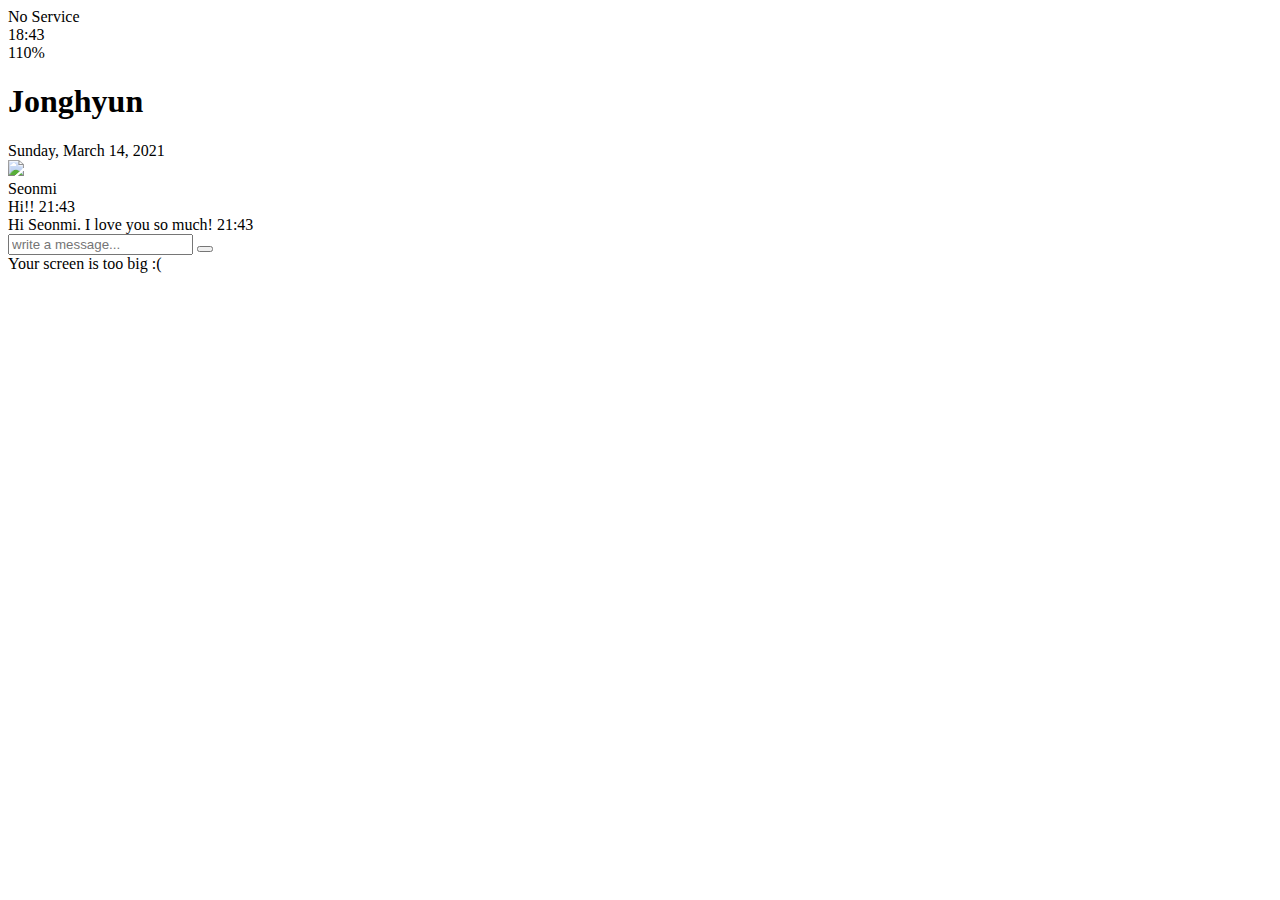
==== chat.html @ 73138e9d "first_clone" ====
<!DOCTYPE html>
<html lang="en">
  <head>
    <link rel="stylesheet" href="css/styles.css" />
    <meta charset="UTF-8" />
    <meta http-equiv="X-UA-Compatible" content="IE=edge" />
    <meta name="viewport" content="width=device-width, initial-scale=1.0" />
    <title>Chat w/ Jonghyun - Kokoa Clone</title>
  </head>
  <body id="chat-screen">
    <div class="status-bar">
      <div class="status-bar__column">
        <span>No Service</span>
        <i class="fas fa-wifi"></i>
      </div>
      <div class="status-bar__column">
        <span>18:43</span>
      </div>
      <div class="status-bar__column">
        <span>110%</span>
        <i class="fas fa-battery-full fa-lg"></i>
        <i class="fas fa-bolt"></i>
      </div>
    </div>

    <header class="alt-header">
      <div class="alt-header__column">
        <a href="chats.html"> <i class="fas fa-angle-left fa-3x"></i></a>
      </div>
      <div class="alt-header__column">
        <h1 class="alt-header__title">Jonghyun</h1>
      </div>
      <div class="alt-header__column">
        <span><i class="fas fa-search fa-lg"></i></span>
        <span><i class="fas fa-bars fa-lg"></i></span>
      </div>
    </header>

    <main class="main-screen main-chat">
      <div class="chat__timestamp">Sunday, March 14, 2021</div>

      <div class="message-row">
        <img src="img/profile.jpg" />
        <div class="message-row__content">
          <span class="message__author">Seonmi</span>
          <div class="message__info">
            <span class="message__bubble">Hi!!</span>
            <span class="message__time">21:43</span>
          </div>
        </div>
      </div>

      <div class="message-row message-row--own">
        <div class="message-row__content">
          <div class="message__info">
            <span class="message__bubble">Hi Seonmi. I love you so much!</span>
            <span class="message__time">21:43</span>
          </div>
        </div>
      </div>
    </main>
    <form class="reply">
      <div class="reply__column">
        <i class="far fa-plus-square fa-2x"></i>
      </div>
      <div class="reply__column">
        <input type="text" placeholder="write a message..." />
        <i class="far fa-smile-beam fa-2x"></i>
        <button>
          <i class="fas fa-arrow-up fa-2x"></i>
        </button>
      </div>
    </form>

    <div id="no-mobile">Your screen is too big :(</div>

    <script
      src="https://kit.fontawesome.com/6478f529f2.js"
      crossorigin="anonymous"
    ></script>
  </body>
</html>
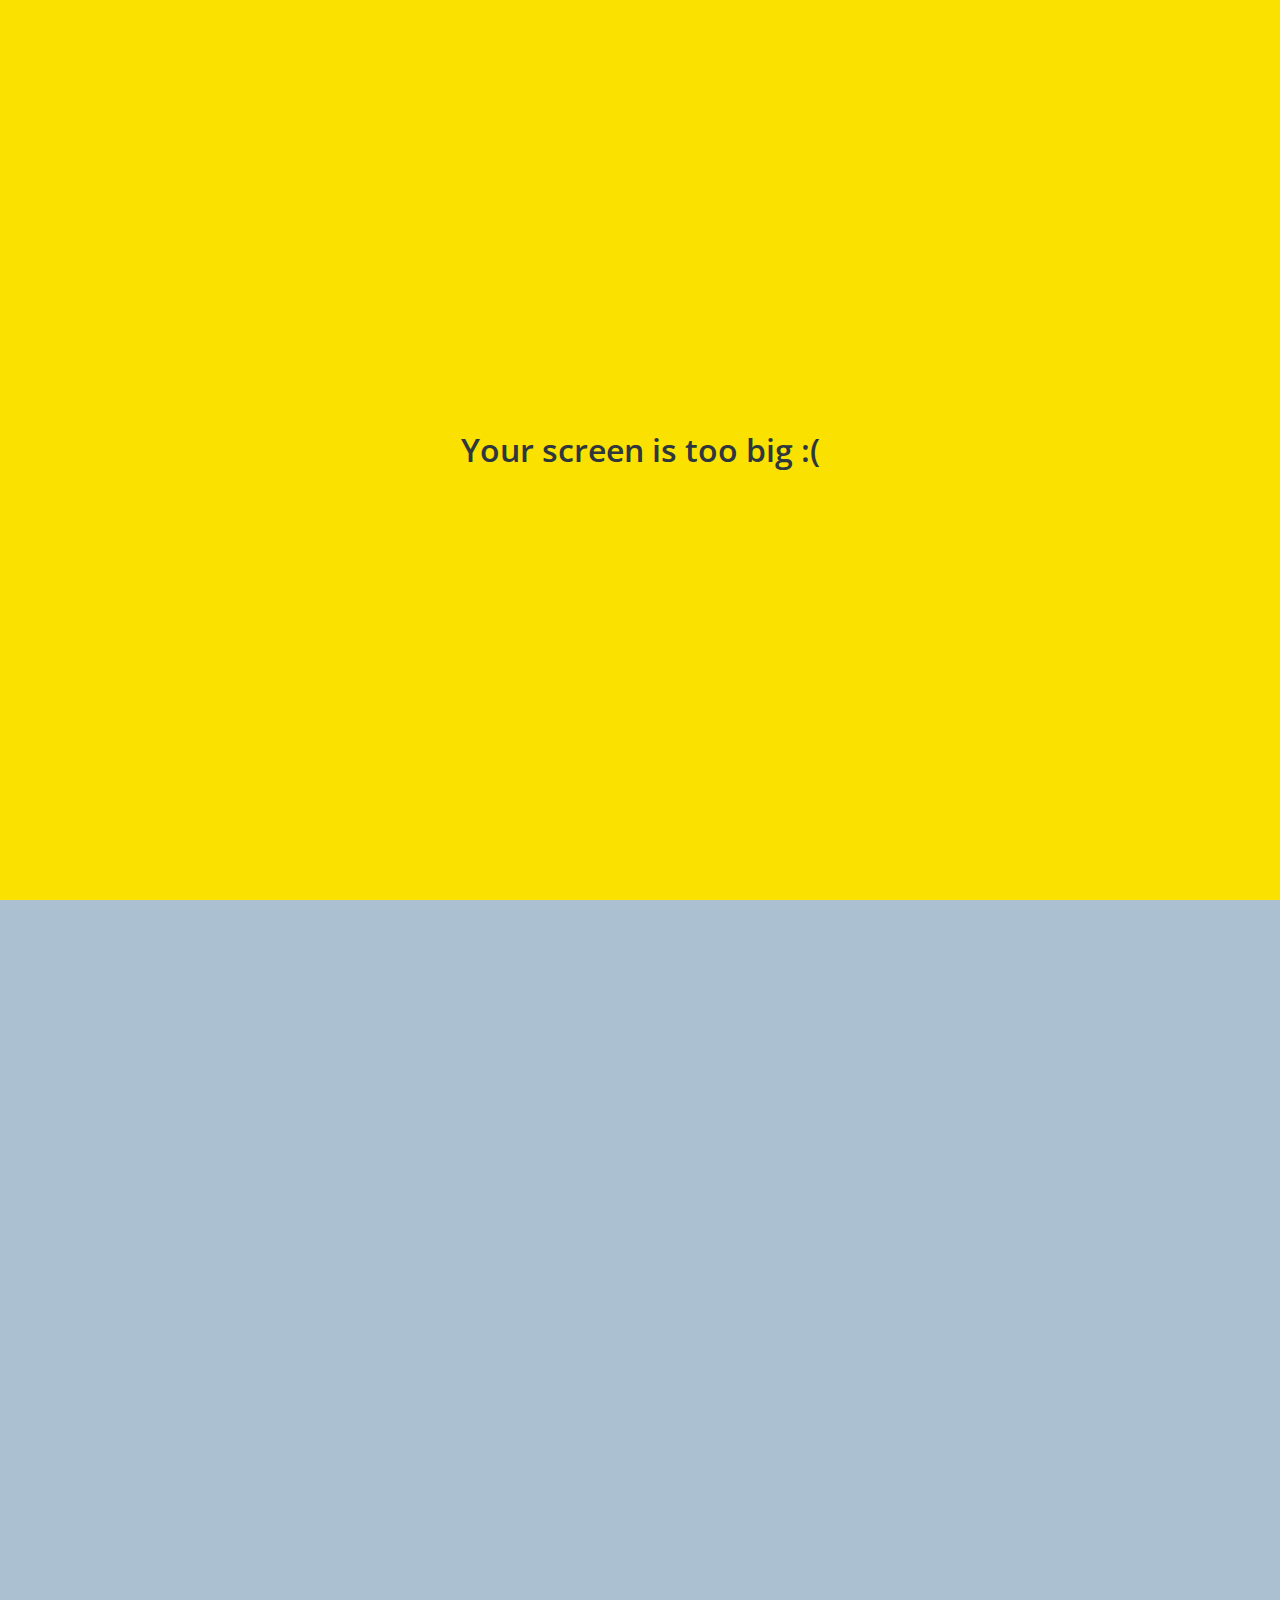
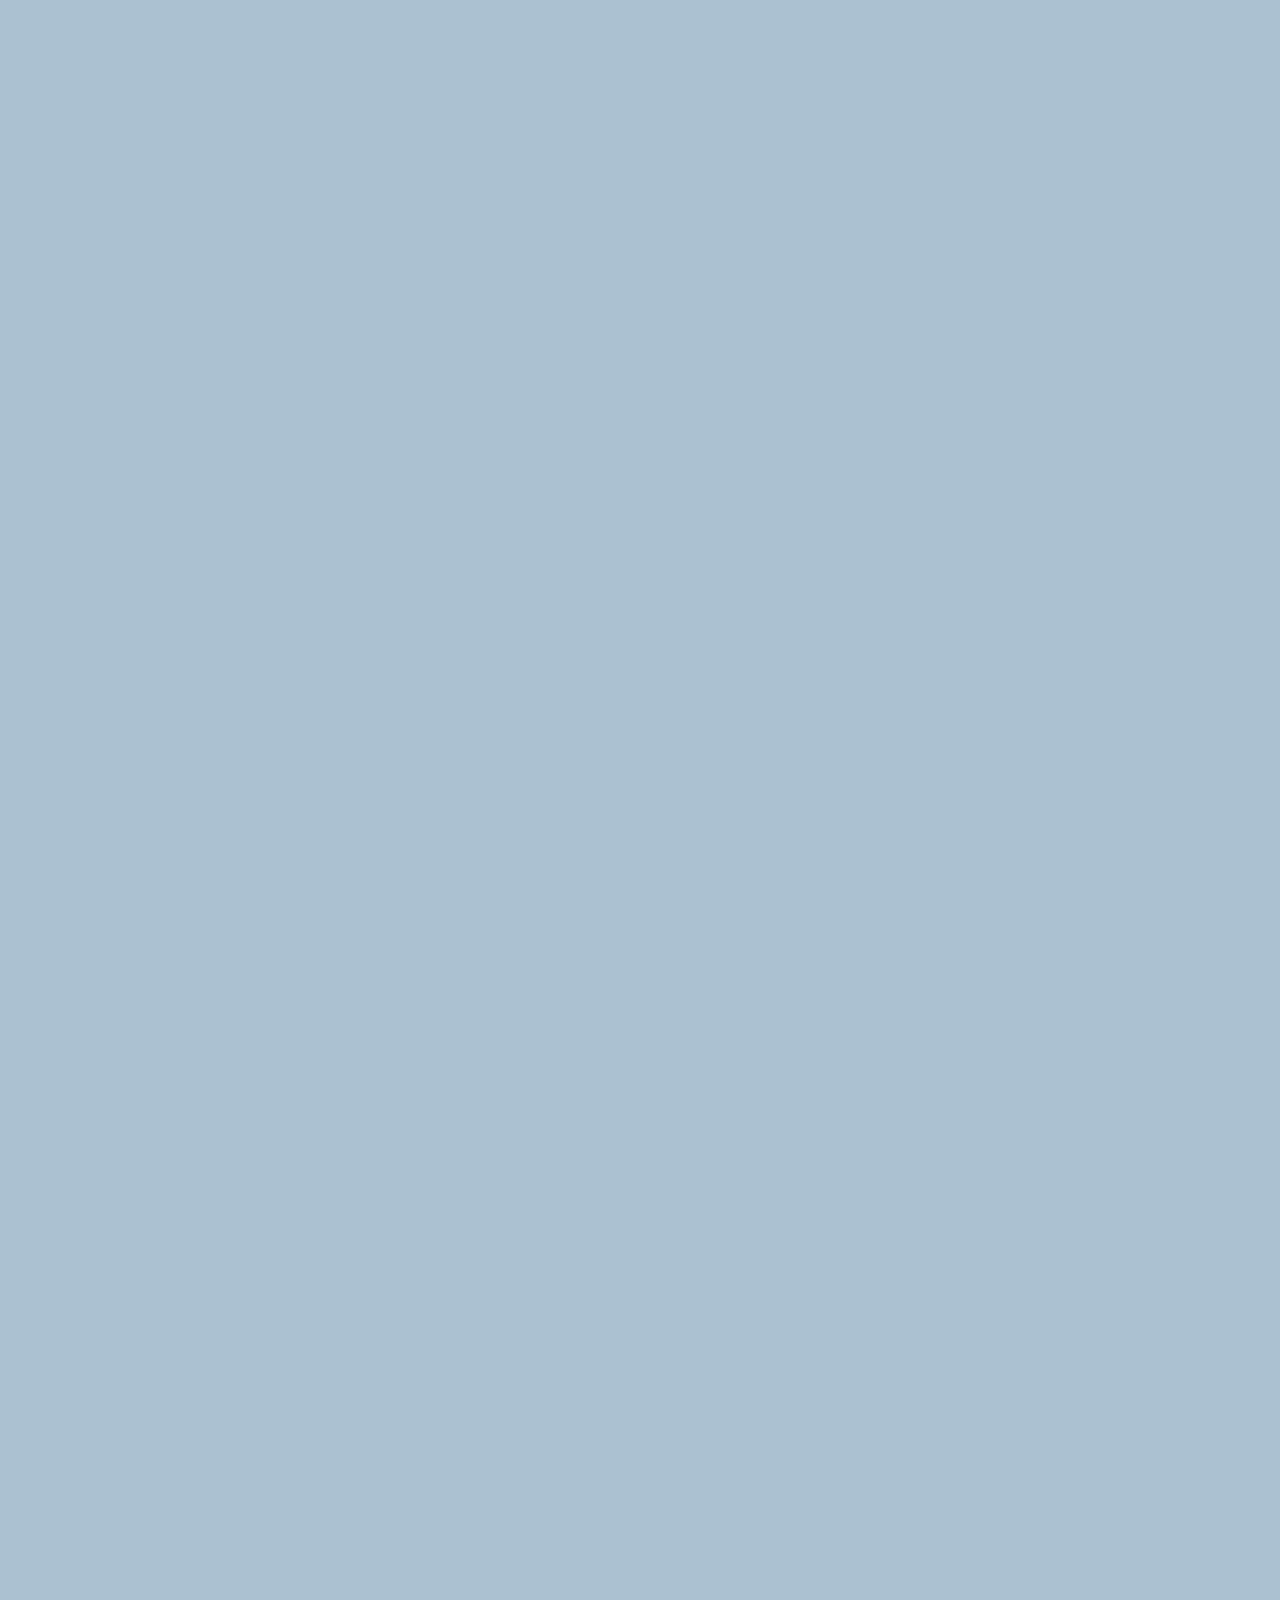
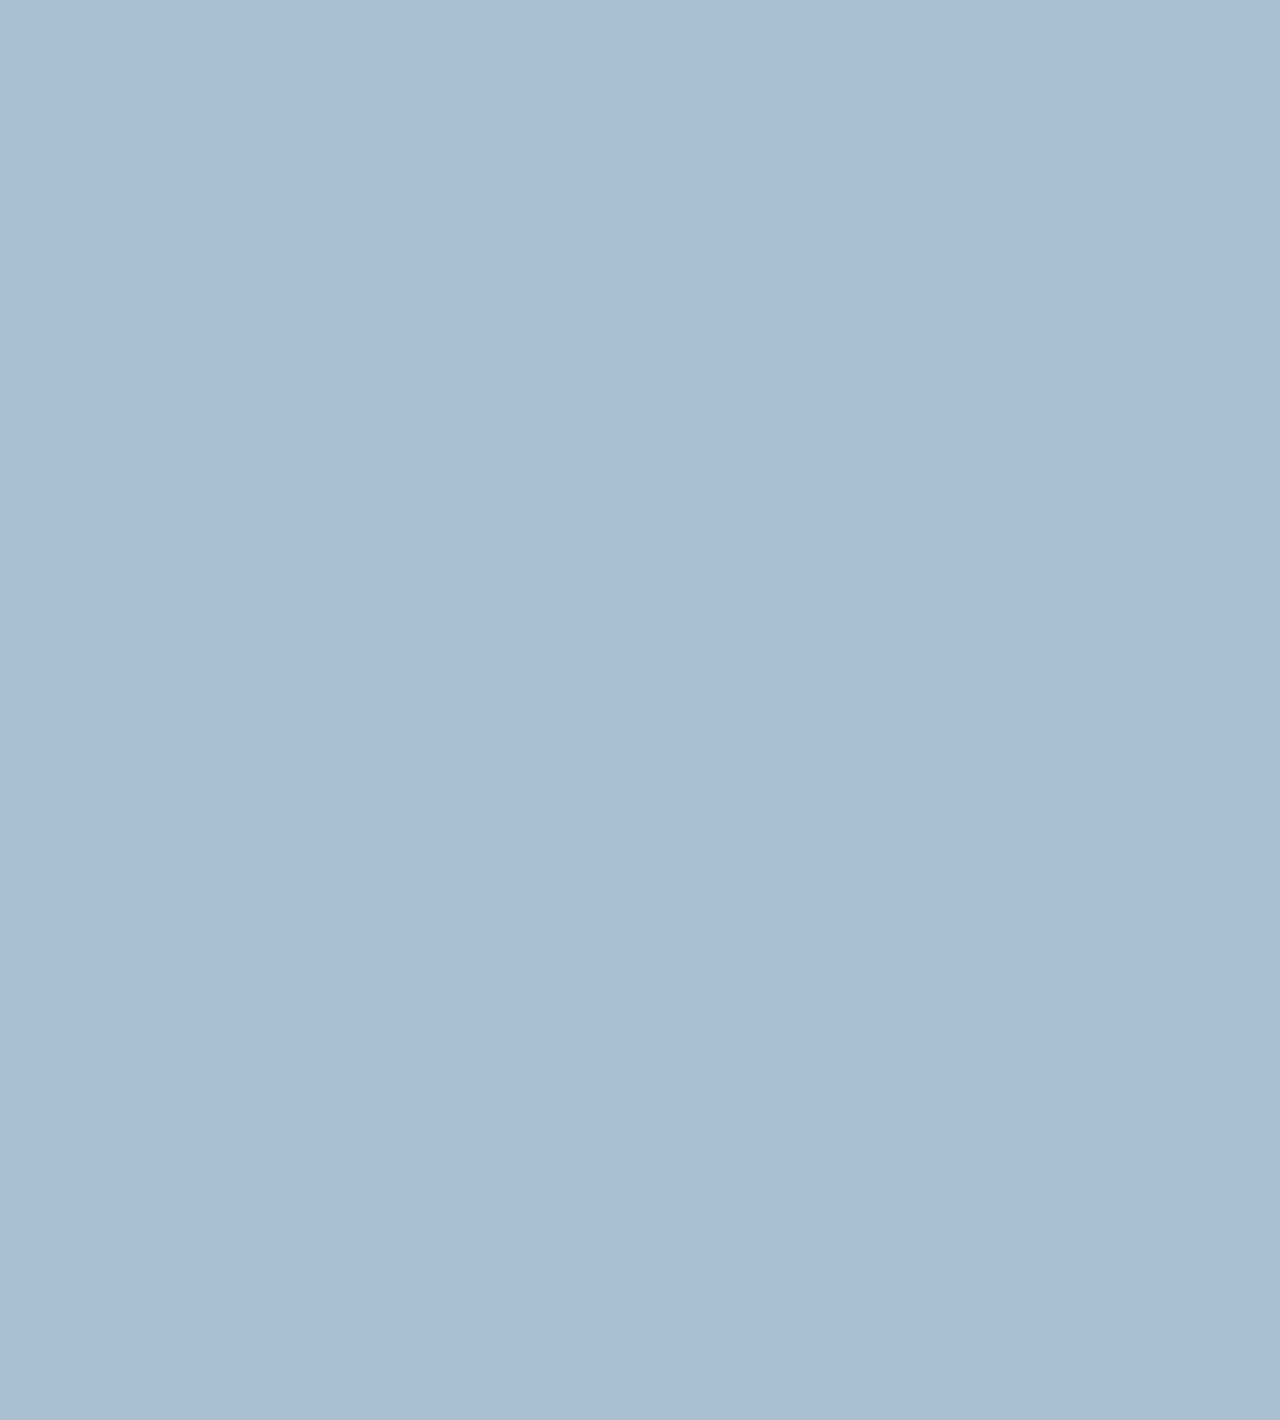
==== commit 546c3fdf: "Update chat.html" ====
--- a/chat.html
+++ b/chat.html
@@ -5,7 +5,7 @@
     <meta charset="UTF-8" />
     <meta http-equiv="X-UA-Compatible" content="IE=edge" />
     <meta name="viewport" content="width=device-width, initial-scale=1.0" />
-    <title>Chat w/ Jonghyun - Kokoa Clone</title>
+    <title>Chat Jonghyun - Kokoa Clone</title>
   </head>
   <body id="chat-screen">
     <div class="status-bar">
--- a/css/styles.css
+++ b/css/styles.css
@@ -0,0 +1,27 @@
+@import url("https://fonts.googleapis.com/css2?family=Open+Sans:ital,wght@0,400;1,600&display=swap");
+
+@import "reset.css";
+@import "variables.css";
+
+/* Components */
+@import "components/status-bar.css";
+@import "components/nav-bar.css";
+@import "components/screen-header.css";
+@import "components/alt-screen-header.css";
+@import "components/user-component.css";
+@import "components/badge.css";
+@import "components/icon-row.css";
+@import "components/no-mobile.css";
+
+@import "screen/login.css";
+@import "screen/friends.css";
+@import "screen/find.css";
+@import "screen/more.css";
+@import "screen/settings.css";
+@import "screen/chat.css";
+
+body {
+  font-family: "Open Sans", sans-serif;
+  height: 1000vh;
+  color: #2e363e;
+}
